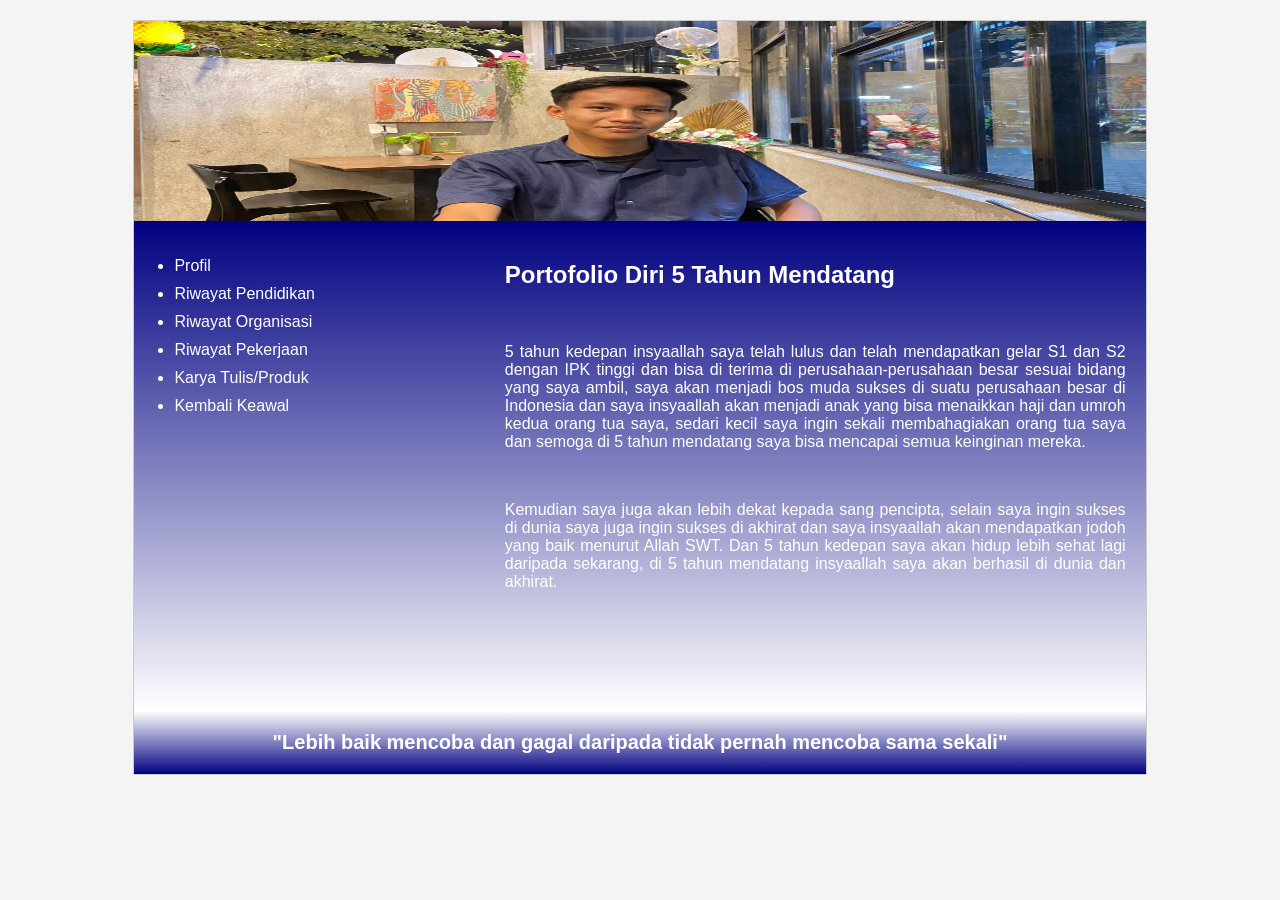
==== index.html @ dd81de30 "Add files via upload" ====
<!DOCTYPE html>
<html lang="id">
<head>
<meta charset="UTF-8">
<meta name="viewport" content="width=device-width, initial-scale=1.0">
<title>Portofolio 5 Tahun Mendatang</title>
<link rel="stylesheet" href="porto_rifki.css">

</head>
<body>

<div class="container">

    <!-- Banner -->
    <div class="banner">
        <img src="rifki gambar.jpg.jpeg" alt="Foto Terbaik Anda"
        width="1200%" height="200%">
    </div>

    <!-- Isi -->
    <div class="content">

        <!-- Menu Kiri -->
        <div class="sidebar">
            <ul class="font">
                <li><a style="text-decoration:none;" class="font" href="profil.html">
                    Profil</a><br>
                </li>
                <li><a style="text-decoration:none;" class="font" href="Pendidikan.html">
                Riwayat Pendidikan</a><br>
                </li>
                <li><a style="text-decoration:none;" class="font" href="organisasi.html">
                Riwayat Organisasi</a><br>
                </li>
                <li><a style="text-decoration:none;" class="font" href="Pekerjaan.html">
                Riwayat Pekerjaan</a><br>
                </li>
                <li><a style="text-decoration:none;" class="font" href="Karya%20Tulis%20Produk.html">
                    Karya Tulis/Produk</a><br>
                </li>
                <li><a style="text-decoration:none;" class="font" href="PORTOFOLIO_RIFKI.html">
                    Kembali Keawal</a><br>
                </li>
            </ul>
        </div>

        <!-- Portofolio 5 Tahun -->
        <div class="main">
            <h2>Portofolio Diri 5 Tahun Mendatang</h2>
            <br>

            <p>
               5 tahun kedepan insyaallah saya telah lulus dan telah mendapatkan gelar S1 dan S2 dengan IPK tinggi dan bisa di terima 
               di perusahaan-perusahaan besar sesuai bidang yang saya ambil, saya akan menjadi bos muda sukses di suatu perusahaan
               besar di Indonesia dan saya insyaallah akan menjadi anak yang bisa menaikkan haji dan umroh kedua orang tua saya, 
               sedari kecil saya ingin sekali membahagiakan orang tua saya dan semoga di 5 tahun mendatang saya bisa mencapai 
               semua keinginan mereka.
            </p>

            <br>

            <p>
                Kemudian saya juga akan lebih dekat kepada sang pencipta, selain saya ingin sukses di dunia saya juga ingin
                sukses di akhirat dan saya insyaallah akan mendapatkan jodoh yang baik menurut Allah SWT. Dan 5 tahun kedepan 
                saya akan hidup lebih sehat lagi daripada sekarang, di 5 tahun mendatang insyaallah saya akan berhasil 
                di dunia dan akhirat.
            </p>

            <br>
        </div>

    </div>

    <!-- Motto -->
    <div class="footer">
        "Lebih  baik mencoba dan gagal daripada tidak pernah mencoba sama sekali"
    </div>

</div>

</body>
</html>
---- porto_rifki.css ----
<style>
*{
    margin:0;
    padding:0;
    box-sizing:border-box;
}

body{
    font-family: Arial, sans-serif;
    background:#f4f4f4;
}

.container{
    width:80%;
    margin:20px auto;
    border:1px solid #ccc;
}

.banner{
    background:#2d8cf0;
    height:200px;
    display:flex;
    justify-content:center;
    align-items:center;
}

.banner img{
    max-width:100p%;
    max-height:100%;
}

.content{
    display:flex;
}

.sidebar{
    width:50%;
    background: linear-gradient(180deg, navy, white);
    padding:20px;
}
.font{
    color: white;
    font-family: 'Franklin Gothic Medium', 'Arial Narrow', Arial, sans-serif;
}

.sidebar ul{
    padding-left:20px;
}

.sidebar li{
    margin-bottom:10px;
}

.main{
    width:100%;
    background: linear-gradient(180deg, navy, white);
    color:white;
    padding:20px;
    min-height:450px;
    text-align:justify;
}

.footer{
    background: linear-gradient(0deg, navy, white);
    color:rgb(255, 255, 255);
    text-align:center;
    padding:20px;
    font-size:20px;
    font-weight:bold;
}
</style>
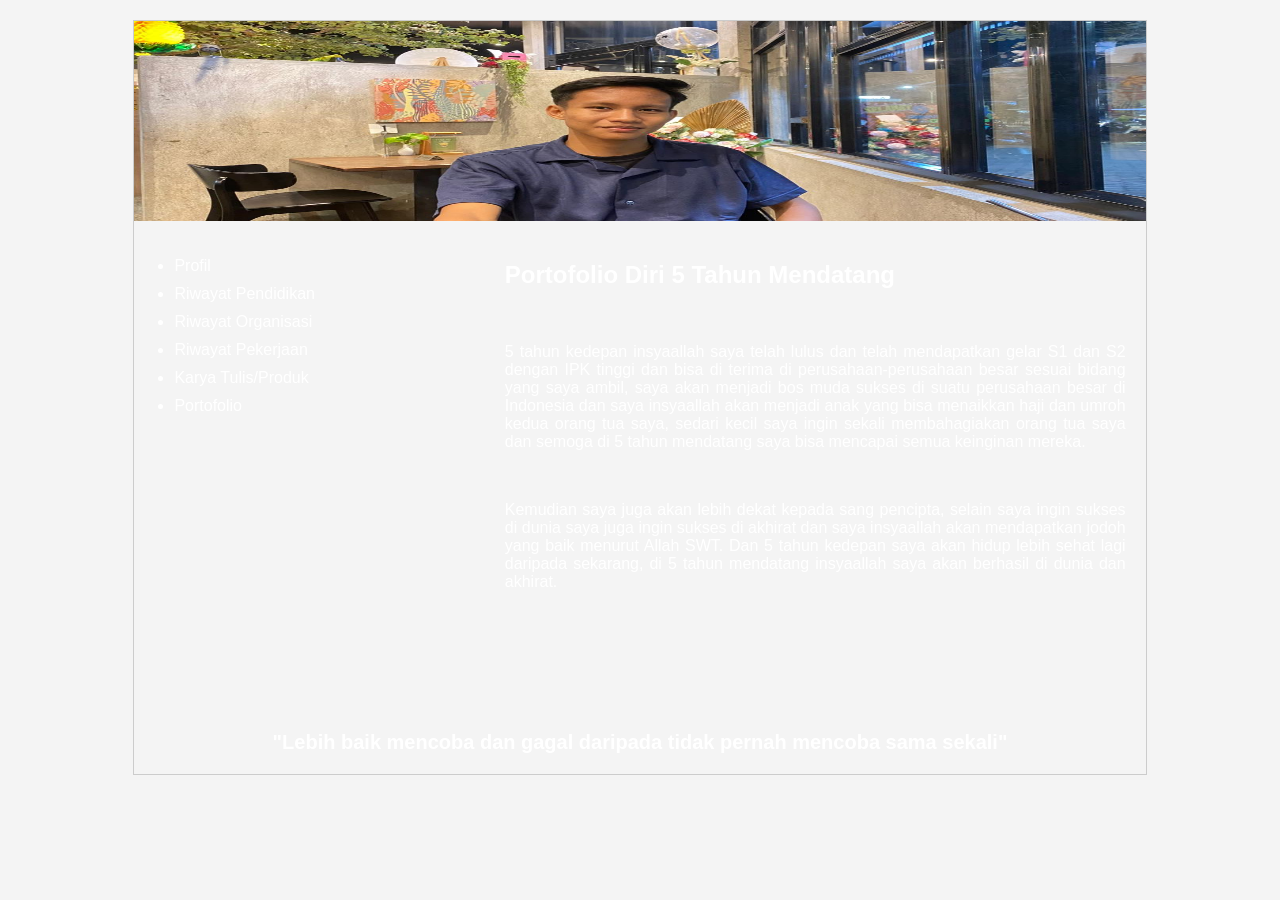
==== commit 0073dcdf: "index.html" ====
--- a/index.html
+++ b/index.html
@@ -26,20 +26,20 @@
                 <li><a style="text-decoration:none;" class="font" href="profil.html">
                     Profil</a><br>
                 </li>
-                <li><a style="text-decoration:none;" class="font" href="Pendidikan.html">
+                <li><a style="text-decoration:none;" class="font" href="pendidikan.html">
                 Riwayat Pendidikan</a><br>
                 </li>
                 <li><a style="text-decoration:none;" class="font" href="organisasi.html">
                 Riwayat Organisasi</a><br>
                 </li>
-                <li><a style="text-decoration:none;" class="font" href="Pekerjaan.html">
+                <li><a style="text-decoration:none;" class="font" href="pekerjaan.html">
                 Riwayat Pekerjaan</a><br>
                 </li>
-                <li><a style="text-decoration:none;" class="font" href="Karya%20Tulis%20Produk.html">
+                <li><a style="text-decoration:none;" class="font" href="karya.html">
                     Karya Tulis/Produk</a><br>
                 </li>
-                <li><a style="text-decoration:none;" class="font" href="PORTOFOLIO_RIFKI.html">
-                    Kembali Keawal</a><br>
+                <li><a style="text-decoration:none;" class="font" href="index.html">
+                    Portofolio</a><br>
                 </li>
             </ul>
         </div>
@@ -79,4 +79,4 @@
 </div>
 
 </body>
-</html>+</html>
--- a/porto_rifki.css
+++ b/porto_rifki.css
@@ -35,7 +35,7 @@
 
 .sidebar{
     width:50%;
-    background: linear-gradient(180deg, navy, white);
+    background: linear-gradient(180deg, navy, cream);
     padding:20px;
 }
 .font{
@@ -53,7 +53,7 @@
 
 .main{
     width:100%;
-    background: linear-gradient(180deg, navy, white);
+    background: linear-gradient(180deg, navy, cream);
     color:white;
     padding:20px;
     min-height:450px;
@@ -61,11 +61,11 @@
 }
 
 .footer{
-    background: linear-gradient(0deg, navy, white);
+    background: linear-gradient(0deg, navy, cream);
     color:rgb(255, 255, 255);
     text-align:center;
     padding:20px;
     font-size:20px;
     font-weight:bold;
 }
-</style>+</style>
